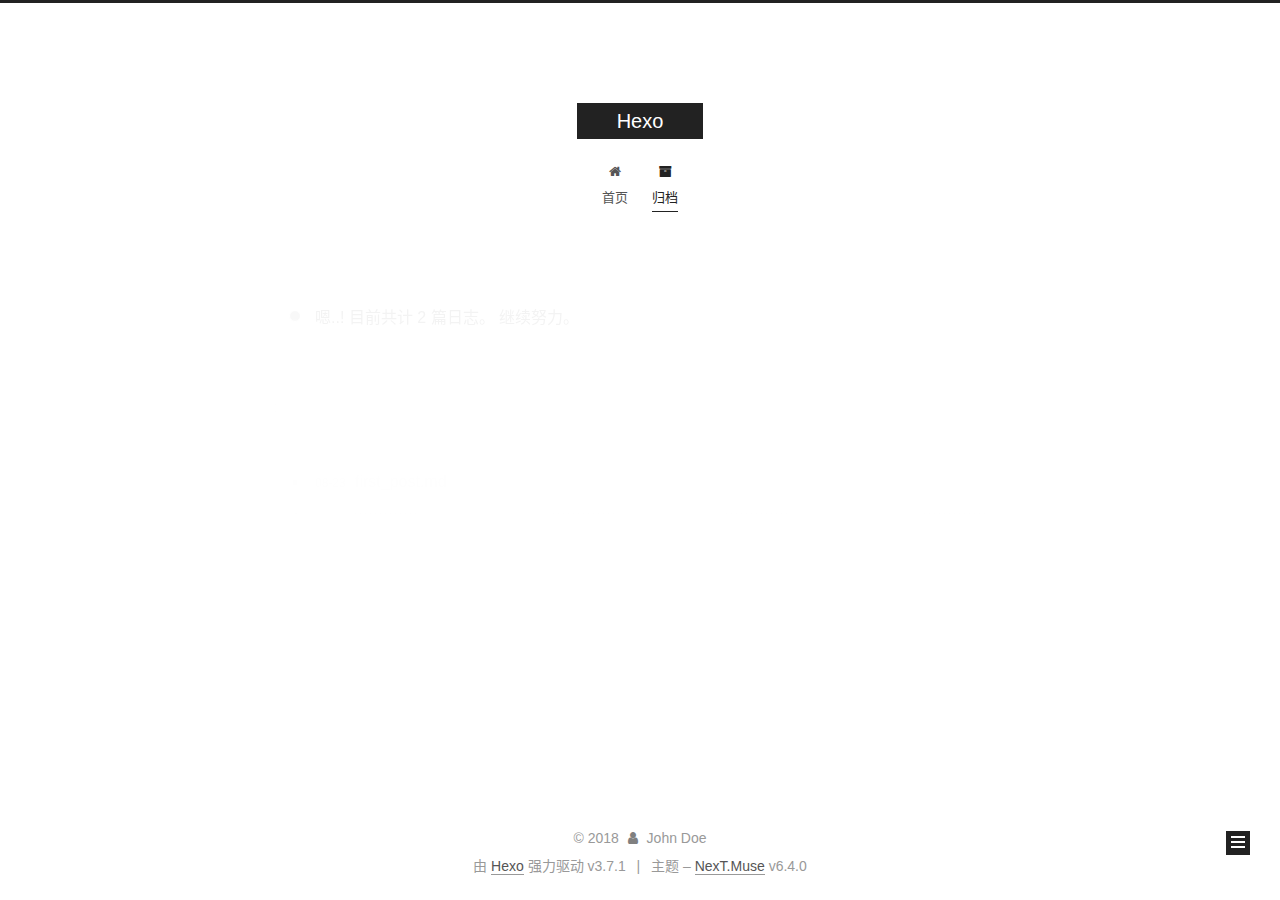
==== archives/index.html @ 142521e6 "Site updated: 2018-08-23 19:41:57" ====
<!DOCTYPE html>












  


<html class="theme-next muse use-motion" lang="zh-CN">
<head>
  <meta charset="UTF-8"/>
<meta http-equiv="X-UA-Compatible" content="IE=edge" />
<meta name="viewport" content="width=device-width, initial-scale=1, maximum-scale=2"/>
<meta name="theme-color" content="#222">












<meta http-equiv="Cache-Control" content="no-transform" />
<meta http-equiv="Cache-Control" content="no-siteapp" />






















<link href="/lib/font-awesome/css/font-awesome.min.css?v=4.6.2" rel="stylesheet" type="text/css" />

<link href="/css/main.css?v=6.4.0" rel="stylesheet" type="text/css" />


  <link rel="apple-touch-icon" sizes="180x180" href="/images/apple-touch-icon-next.png?v=6.4.0">


  <link rel="icon" type="image/png" sizes="32x32" href="/images/favicon-32x32-next.png?v=6.4.0">


  <link rel="icon" type="image/png" sizes="16x16" href="/images/favicon-16x16-next.png?v=6.4.0">


  <link rel="mask-icon" href="/images/logo.svg?v=6.4.0" color="#222">









<script type="text/javascript" id="hexo.configurations">
  var NexT = window.NexT || {};
  var CONFIG = {
    root: '/',
    scheme: 'Muse',
    version: '6.4.0',
    sidebar: {"position":"left","display":"post","offset":12,"b2t":false,"scrollpercent":false,"onmobile":false},
    fancybox: false,
    fastclick: false,
    lazyload: false,
    tabs: true,
    motion: {"enable":true,"async":false,"transition":{"post_block":"fadeIn","post_header":"slideDownIn","post_body":"slideDownIn","coll_header":"slideLeftIn","sidebar":"slideUpIn"}},
    algolia: {
      applicationID: '',
      apiKey: '',
      indexName: '',
      hits: {"per_page":10},
      labels: {"input_placeholder":"Search for Posts","hits_empty":"We didn't find any results for the search: ${query}","hits_stats":"${hits} results found in ${time} ms"}
    }
  };
</script>


  




  <meta property="og:type" content="website">
<meta property="og:title" content="Hexo">
<meta property="og:url" content="http://yoursite.com/archives/index.html">
<meta property="og:site_name" content="Hexo">
<meta property="og:locale" content="zh-CN">
<meta name="twitter:card" content="summary">
<meta name="twitter:title" content="Hexo">






  <link rel="canonical" href="http://yoursite.com/archives/"/>



<script type="text/javascript" id="page.configurations">
  CONFIG.page = {
    sidebar: "",
  };
</script>

  <title>归档 | Hexo</title>
  









  <noscript>
  <style type="text/css">
    .use-motion .motion-element,
    .use-motion .brand,
    .use-motion .menu-item,
    .sidebar-inner,
    .use-motion .post-block,
    .use-motion .pagination,
    .use-motion .comments,
    .use-motion .post-header,
    .use-motion .post-body,
    .use-motion .collection-title { opacity: initial; }

    .use-motion .logo,
    .use-motion .site-title,
    .use-motion .site-subtitle {
      opacity: initial;
      top: initial;
    }

    .use-motion {
      .logo-line-before i { left: initial; }
      .logo-line-after i { right: initial; }
    }
  </style>
</noscript>

</head>

<body itemscope itemtype="http://schema.org/WebPage" lang="zh-CN">

  
  
    
  

  <div class="container sidebar-position-left page-archive">
    <div class="headband"></div>

    <header id="header" class="header" itemscope itemtype="http://schema.org/WPHeader">
      <div class="header-inner"><div class="site-brand-wrapper">
  <div class="site-meta ">
    

    <div class="custom-logo-site-title">
      <a href="/" class="brand" rel="start">
        <span class="logo-line-before"><i></i></span>
        <span class="site-title">Hexo</span>
        <span class="logo-line-after"><i></i></span>
      </a>
    </div>
    
  </div>

  <div class="site-nav-toggle">
    <button aria-label="切换导航栏">
      <span class="btn-bar"></span>
      <span class="btn-bar"></span>
      <span class="btn-bar"></span>
    </button>
  </div>
</div>



<nav class="site-nav">
  
    <ul id="menu" class="menu">
      
        
        
        
          
          <li class="menu-item menu-item-home">
    <a href="/" rel="section">
      <i class="menu-item-icon fa fa-fw fa-home"></i> <br />首页</a>
  </li>
        
        
        
          
          <li class="menu-item menu-item-archives menu-item-active">
    <a href="/archives/" rel="section">
      <i class="menu-item-icon fa fa-fw fa-archive"></i> <br />归档</a>
  </li>

      
      
    </ul>
  

  
    

    
    
      
      
    
      
      
    
    

  


  

  
</nav>



  



</div>
    </header>

    


    <main id="main" class="main">
      <div class="main-inner">
        <div class="content-wrap">
          
          <div id="content" class="content">
            

  
  
  
  <div class="post-block archive">
    <div id="posts" class="posts-collapse">
      <span class="archive-move-on"></span>

      
      <span class="archive-page-counter">
        
        
        
          
        
        嗯..! 目前共计 2 篇日志。 继续努力。
      </span>
      

      

        
        
        

        
          
          <div class="collection-title">
            <h1 class="archive-year" id="archive-year-2018">2018</h1>
          </div>
        
        

        

  <article class="post post-type-normal" itemscope itemtype="http://schema.org/Article">
    <header class="post-header">

      <h2 class="post-title">
        
            <a class="post-title-link" href="/2018/08/23/first-post-md/" itemprop="url">
              
                <span itemprop="name">first_post.md</span>
              
            </a>
        
      </h2>

      <div class="post-meta">
        <time class="post-time" itemprop="dateCreated"
              datetime="2018-08-23T19:20:14+08:00"
              content="2018-08-23" >
          08-23
        </time>
      </div>

    </header>
  </article>



      

        
        
        

        
        

        

  <article class="post post-type-normal" itemscope itemtype="http://schema.org/Article">
    <header class="post-header">

      <h2 class="post-title">
        
            <a class="post-title-link" href="/2018/08/23/hello-world/" itemprop="url">
              
                <span itemprop="name">Hello World</span>
              
            </a>
        
      </h2>

      <div class="post-meta">
        <time class="post-time" itemprop="dateCreated"
              datetime="2018-08-23T14:39:02+08:00"
              content="2018-08-23" >
          08-23
        </time>
      </div>

    </header>
  </article>



      

    </div>
  </div>
  
  
  

  



          </div>
          

        </div>
        
          
  
  <div class="sidebar-toggle">
    <div class="sidebar-toggle-line-wrap">
      <span class="sidebar-toggle-line sidebar-toggle-line-first"></span>
      <span class="sidebar-toggle-line sidebar-toggle-line-middle"></span>
      <span class="sidebar-toggle-line sidebar-toggle-line-last"></span>
    </div>
  </div>

  <aside id="sidebar" class="sidebar">
    
    <div class="sidebar-inner">

      

      

      <section class="site-overview-wrap sidebar-panel sidebar-panel-active">
        <div class="site-overview">
          <div class="site-author motion-element" itemprop="author" itemscope itemtype="http://schema.org/Person">
            
              <p class="site-author-name" itemprop="name">John Doe</p>
              <p class="site-description motion-element" itemprop="description"></p>
          </div>

          
            <nav class="site-state motion-element">
              
                <div class="site-state-item site-state-posts">
                
                  <a href="/archives/">
                
                    <span class="site-state-item-count">2</span>
                    <span class="site-state-item-name">日志</span>
                  </a>
                </div>
              

              

              
            </nav>
          

          

          

          
          

          
          

          
            
          
          

        </div>
      </section>

      

      

    </div>
  </aside>


        
      </div>
    </main>

    <footer id="footer" class="footer">
      <div class="footer-inner">
        <div class="copyright">&copy; <span itemprop="copyrightYear">2018</span>
  <span class="with-love" id="animate">
    <i class="fa fa-user"></i>
  </span>
  <span class="author" itemprop="copyrightHolder">John Doe</span>

  

  
</div>




  <div class="powered-by">由 <a class="theme-link" target="_blank" href="https://hexo.io">Hexo</a> 强力驱动 v3.7.1</div>



  <span class="post-meta-divider">|</span>



  <div class="theme-info">主题 – <a class="theme-link" target="_blank" href="https://theme-next.org">NexT.Muse</a> v6.4.0</div>




        








        
      </div>
    </footer>

    
      <div class="back-to-top">
        <i class="fa fa-arrow-up"></i>
        
      </div>
    

    
	
    

    
  </div>

  

<script type="text/javascript">
  if (Object.prototype.toString.call(window.Promise) !== '[object Function]') {
    window.Promise = null;
  }
</script>


























  
  
    <script type="text/javascript" src="/lib/jquery/index.js?v=2.1.3"></script>
  

  
  
    <script type="text/javascript" src="/lib/velocity/velocity.min.js?v=1.2.1"></script>
  

  
  
    <script type="text/javascript" src="/lib/velocity/velocity.ui.min.js?v=1.2.1"></script>
  


  


  <script type="text/javascript" src="/js/src/utils.js?v=6.4.0"></script>

  <script type="text/javascript" src="/js/src/motion.js?v=6.4.0"></script>



  
  

  

  


  <script type="text/javascript" src="/js/src/bootstrap.js?v=6.4.0"></script>



  



  










  





  

  

  

  

  
  

  

  

  

  

  

</body>
</html>
---- css/main.css ----
/* normalize.css v3.0.2 | MIT License | git.io/normalize */
html {
  font-family: sans-serif; /* 1 */
  -ms-text-size-adjust: 100%; /* 2 */
  -webkit-text-size-adjust: 100%; /* 2 */
}
body {
  margin: 0;
}
article,
aside,
details,
figcaption,
figure,
footer,
header,
hgroup,
main,
menu,
nav,
section,
summary {
  display: block;
}
audio,
canvas,
progress,
video {
  display: inline-block; /* 1 */
  vertical-align: baseline; /* 2 */
}
audio:not([controls]) {
  display: none;
  height: 0;
}
[hidden],
template {
  display: none;
}
a {
  background-color: transparent;
}
a:active,
a:hover {
  outline: 0;
}
abbr[title] {
  border-bottom: 1px dotted;
}
b,
strong {
  font-weight: bold;
}
dfn {
  font-style: italic;
}
h1 {
  font-size: 2em;
  margin: 0.67em 0;
}
mark {
  background: #ff0;
  color: #000;
}
small {
  font-size: 80%;
}
sub,
sup {
  font-size: 75%;
  line-height: 0;
  position: relative;
  vertical-align: baseline;
}
sup {
  top: -0.5em;
}
sub {
  bottom: -0.25em;
}
img {
  border: 0;
}
svg:not(:root) {
  overflow: hidden;
}
figure {
  margin: 1em 40px;
}
hr {
  -moz-box-sizing: content-box;
  box-sizing: content-box;
  height: 0;
}
pre {
  overflow: auto;
}
code,
kbd,
pre,
samp {
  font-family: monospace, monospace;
  font-size: 1em;
}
button,
input,
optgroup,
select,
textarea {
  color: inherit; /* 1 */
  font: inherit; /* 2 */
  margin: 0; /* 3 */
}
button {
  overflow: visible;
}
button,
select {
  text-transform: none;
}
button,
html input[type="button"],
input[type="reset"],
input[type="submit"] {
  -webkit-appearance: button; /* 2 */
  cursor: pointer; /* 3 */
}
button[disabled],
html input[disabled] {
  cursor: default;
}
button::-moz-focus-inner,
input::-moz-focus-inner {
  border: 0;
  padding: 0;
}
input {
  line-height: normal;
}
input[type="checkbox"],
input[type="radio"] {
  box-sizing: border-box; /* 1 */
  padding: 0; /* 2 */
}
input[type="number"]::-webkit-inner-spin-button,
input[type="number"]::-webkit-outer-spin-button {
  height: auto;
}
input[type="search"] {
  -webkit-appearance: textfield; /* 1 */
  -moz-box-sizing: content-box;
  -webkit-box-sizing: content-box; /* 2 */
  box-sizing: content-box;
}
input[type="search"]::-webkit-search-cancel-button,
input[type="search"]::-webkit-search-decoration {
  -webkit-appearance: none;
}
fieldset {
  border: 1px solid #c0c0c0;
  margin: 0 2px;
  padding: 0.35em 0.625em 0.75em;
}
legend {
  border: 0; /* 1 */
  padding: 0; /* 2 */
}
textarea {
  overflow: auto;
}
optgroup {
  font-weight: bold;
}
table {
  border-collapse: collapse;
  border-spacing: 0;
}
td,
th {
  padding: 0;
}
::selection {
  background: #262a30;
  color: #fff;
}
body {
  position: relative;
  font-family: 'Lato', "PingFang SC", "Microsoft YaHei", sans-serif;
  font-size: 14px;
  line-height: 2;
  color: #555;
  background: #fff;
}
@media (max-width: 767px) {
  body {
    padding-right: 0 !important;
  }
}
@media (min-width: 768px) and (max-width: 991px) {
  body {
    padding-right: 0 !important;
  }
}
@media (min-width: 1200px) {
  body {
    font-size: 16px;
  }
}
h1,
h2,
h3,
h4,
h5,
h6 {
  margin: 0;
  padding: 0;
  font-weight: bold;
  line-height: 1.5;
  font-family: 'Lato', "PingFang SC", "Microsoft YaHei", sans-serif;
}
h1,
h2,
h3,
h4,
h5,
h6 {
  margin: 20px 0 15px;
}
h1 {
  font-size: 22px;
}
@media (max-width: 767px) {
  h1 {
    font-size: 18px;
  }
}
h2 {
  font-size: 20px;
}
@media (max-width: 767px) {
  h2 {
    font-size: 16px;
  }
}
h3 {
  font-size: 18px;
}
@media (max-width: 767px) {
  h3 {
    font-size: 14px;
  }
}
h4 {
  font-size: 16px;
}
@media (max-width: 767px) {
  h4 {
    font-size: 12px;
  }
}
h5 {
  font-size: 14px;
}
@media (max-width: 767px) {
  h5 {
    font-size: 10px;
  }
}
h6 {
  font-size: 12px;
}
@media (max-width: 767px) {
  h6 {
    font-size: 8px;
  }
}
p {
  margin: 0 0 20px 0;
}
a {
  color: #555;
  text-decoration: none;
  outline: none;
  border-bottom: 1px solid #999;
  word-wrap: break-word;
}
a:hover {
  color: #222;
  border-bottom-color: #222;
}
blockquote {
  margin: 0;
  padding: 0;
}
img {
  display: block;
  margin: auto;
  max-width: 100%;
  height: auto;
}
hr {
  margin: 40px 0;
  height: 3px;
  border: none;
  background-color: #ddd;
  background-image: repeating-linear-gradient(-45deg, #fff, #fff 4px, transparent 4px, transparent 8px);
}
blockquote {
  padding: 0 15px;
  color: #666;
  border-left: 4px solid #ddd;
}
blockquote cite::before {
  content: "-";
  padding: 0 5px;
}
dt {
  font-weight: 700;
}
dd {
  margin: 0;
  padding: 0;
}
kbd {
  border: 1px solid #ccc;
  border-radius: 0.2em;
  box-shadow: 0.1em 0.1em 0.2em rgba(0,0,0,0.1);
  background-color: #f9f9f9;
  font-family: inherit;
  background-image: -webkit-linear-gradient(top, #eee, #fff, #eee);
  padding: 0.1em 0.3em;
  white-space: nowrap;
}
.text-left {
  text-align: left;
}
.text-center {
  text-align: center;
}
.text-right {
  text-align: right;
}
.text-justify {
  text-align: justify;
}
.text-nowrap {
  white-space: nowrap;
}
.text-lowercase {
  text-transform: lowercase;
}
.text-uppercase {
  text-transform: uppercase;
}
.text-capitalize {
  text-transform: capitalize;
}
.center-block {
  display: block;
  margin-left: auto;
  margin-right: auto;
}
.clearfix:before,
.clearfix:after {
  content: " ";
  display: table;
}
.clearfix:after {
  clear: both;
}
.pullquote {
  width: 45%;
}
.pullquote.left {
  float: left;
  margin-left: 5px;
  margin-right: 10px;
}
.pullquote.right {
  float: right;
  margin-left: 10px;
  margin-right: 5px;
}
.affix.affix.affix {
  position: fixed;
}
.translation {
  margin-top: -20px;
  font-size: 14px;
  color: #999;
}
.scrollbar-measure {
  width: 100px;
  height: 100px;
  overflow: scroll;
  position: absolute;
  top: -9999px;
}
.use-motion .motion-element {
  opacity: 0;
}
table {
  margin: 20px 0;
  width: 100%;
  border-collapse: collapse;
  border-spacing: 0;
  border: 1px solid #ddd;
  font-size: 14px;
  word-wrap: break-all;
}
table>tbody>tr:nth-of-type(odd) {
  background-color: #f9f9f9;
}
table>tbody>tr:hover {
  background-color: #f5f5f5;
}
caption,
th,
td {
  padding: 8px;
  text-align: left;
  vertical-align: middle;
  font-weight: normal;
}
th,
td {
  border-bottom: 3px solid #ddd;
  border-right: 1px solid #eee;
}
th {
  padding-bottom: 10px;
  font-weight: 700;
}
td {
  border-bottom-width: 1px;
}
html,
body {
  height: 100%;
}
.container {
  position: relative;
  min-height: 100%;
}
.header-inner {
  margin: 0 auto;
  padding: 100px 0 70px;
  width: 700px;
}
@media (min-width: 1200px) {
  .container .header-inner {
    width: 800px;
  }
}
@media (min-width: 1600px) {
  .container .header-inner {
    width: 900px;
  }
}
.main {
  padding-bottom: 150px;
}
.main-inner {
  margin: 0 auto;
  width: 700px;
}
@media (min-width: 1200px) {
  .container .main-inner {
    width: 800px;
  }
}
@media (min-width: 1600px) {
  .container .main-inner {
    width: 900px;
  }
}
.footer {
  position: absolute;
  left: 0;
  bottom: 0;
  width: 100%;
  min-height: 50px;
}
.footer-inner {
  box-sizing: border-box;
  margin: 20px auto;
  width: 700px;
}
@media (min-width: 1200px) {
  .container .footer-inner {
    width: 800px;
  }
}
@media (min-width: 1600px) {
  .container .footer-inner {
    width: 900px;
  }
}
pre,
.highlight {
  overflow: auto;
  margin: 20px 0;
  padding: 0;
  font-size: 14px;
  color: #4d4d4c;
  background: #f7f7f7;
  line-height: 1.6;
}
pre,
code {
  font-family: consolas, Menlo, "PingFang SC", "Microsoft YaHei", monospace;
}
code {
  padding: 2px 4px;
  word-wrap: break-word;
  color: #555;
  background: #eee;
  border-radius: 3px;
  font-size: 14px;
}
pre {
  padding: 10px;
}
pre code {
  padding: 0;
  color: #4d4d4c;
  background: none;
  text-shadow: none;
}
.highlight {
  border-radius: 1px;
}
.highlight pre {
  border: none;
  margin: 0;
  padding: 10px 0;
}
.highlight table {
  margin: 0;
  width: auto;
  border: none;
}
.highlight td {
  border: none;
  padding: 0;
}
.highlight figcaption {
  font-size: 1em;
  color: #4d4d4c;
  line-height: 1em;
  margin-bottom: 1em;
  margin: 0em;
  padding: 0.5em;
  background: #eee;
  border-bottom: 1px solid #e9e9e9;
}
.highlight figcaption:before,
.highlight figcaption:after {
  content: " ";
  display: table;
}
.highlight figcaption:after {
  clear: both;
}
.highlight figcaption a {
  float: right;
  color: #4d4d4c;
}
.highlight figcaption a:hover {
  border-bottom-color: #4d4d4c;
}
.highlight .gutter pre {
  padding-left: 10px;
  padding-right: 10px;
  color: #869194;
  text-align: right;
  background-color: #eff2f3;
}
.highlight .code pre {
  width: 100%;
  padding-left: 10px;
  padding-right: 10px;
  background-color: #f7f7f7;
}
.highlight .line {
  height: 20px;
}
.gutter {
  -webkit-user-select: none;
  -moz-user-select: none;
  -ms-user-select: none;
  user-select: none;
}
.gist table {
  width: auto;
}
.gist table td {
  border: none;
}
pre .deletion {
  background: #fdd;
}
pre .addition {
  background: #dfd;
}
pre .meta {
  color: #8959a8;
}
pre .comment {
  color: #8e908c;
}
pre .variable,
pre .attribute,
pre .tag,
pre .regexp,
pre .ruby .constant,
pre .xml .tag .title,
pre .xml .pi,
pre .xml .doctype,
pre .html .doctype,
pre .css .id,
pre .css .class,
pre .css .pseudo {
  color: #c82829;
}
pre .number,
pre .preprocessor,
pre .built_in,
pre .literal,
pre .params,
pre .constant,
pre .command {
  color: #f5871f;
}
pre .ruby .class .title,
pre .css .rules .attribute,
pre .string,
pre .value,
pre .inheritance,
pre .header,
pre .ruby .symbol,
pre .xml .cdata,
pre .special,
pre .number,
pre .formula {
  color: #718c00;
}
pre .title,
pre .css .hexcolor {
  color: #3e999f;
}
pre .function,
pre .python .decorator,
pre .python .title,
pre .ruby .function .title,
pre .ruby .title .keyword,
pre .perl .sub,
pre .javascript .title,
pre .coffeescript .title {
  color: #4271ae;
}
pre .keyword,
pre .javascript .function {
  color: #8959a8;
}
.posts-expand .post-body img.full-image {
  border: none;
}
.blockquote-center,
.page-home .post-type-quote blockquote,
.page-post-detail .post-type-quote blockquote {
  position: relative;
  margin: 40px 0;
  padding: 0;
  border-left: none;
  text-align: center;
}
.blockquote-center::before,
.page-home .post-type-quote blockquote::before,
.page-post-detail .post-type-quote blockquote::before,
.blockquote-center::after,
.page-home .post-type-quote blockquote::after,
.page-post-detail .post-type-quote blockquote::after {
  position: absolute;
  content: ' ';
  display: block;
  width: 100%;
  height: 24px;
  opacity: 0.2;
  background-repeat: no-repeat;
  background-position: 0 -6px;
  background-size: 22px 22px;
}
.blockquote-center::before,
.page-home .post-type-quote blockquote::before,
.page-post-detail .post-type-quote blockquote::before {
  top: -20px;
  background-image: url("../images/quote-l.svg");
  border-top: 1px solid #ccc;
}
.blockquote-center::after,
.page-home .post-type-quote blockquote::after,
.page-post-detail .post-type-quote blockquote::after {
  bottom: -20px;
  background-image: url("../images/quote-r.svg");
  border-bottom: 1px solid #ccc;
  background-position: 100% 8px;
}
.blockquote-center p,
.page-home .post-type-quote blockquote p,
.page-post-detail .post-type-quote blockquote p,
.blockquote-center div,
.page-home .post-type-quote blockquote div,
.page-post-detail .post-type-quote blockquote div {
  text-align: center;
}
.post .post-body .group-picture img {
  box-sizing: border-box;
  padding: 0 3px;
  border: none;
}
.post .group-picture-row {
  overflow: hidden;
  margin-top: 6px;
}
.post .group-picture-row:first-child {
  margin-top: 0;
}
.post .group-picture-column {
  float: left;
}
.page-post-detail .post-body .group-picture-column {
  float: none;
  margin-top: 10px;
  width: auto !important;
}
.page-post-detail .post-body .group-picture-column img {
  margin: 0 auto;
}
.page-archive .group-picture-container {
  overflow: hidden;
}
.page-archive .group-picture-row {
  float: left;
}
.page-archive .group-picture-row:first-child {
  margin-top: 6px;
}
.page-archive .group-picture-column {
  max-width: 150px;
  max-height: 150px;
}
.post-body .note {
  position: relative;
  padding: 15px;
  margin-bottom: 20px;
  border: 1px solid #eee;
  border-left-width: 5px;
  border-radius: 3px;
}
.post-body .note h2,
.post-body .note h3,
.post-body .note h4,
.post-body .note h5,
.post-body .note h6 {
  margin-top: 0;
  margin-bottom: 0;
  border-bottom: initial;
  padding-top: 0 !important;
}
.post-body .note p:first-child,
.post-body .note ul:first-child,
.post-body .note ol:first-child,
.post-body .note table:first-child,
.post-body .note pre:first-child,
.post-body .note blockquote:first-child {
  margin-top: 0;
}
.post-body .note p:last-child,
.post-body .note ul:last-child,
.post-body .note ol:last-child,
.post-body .note table:last-child,
.post-body .note pre:last-child,
.post-body .note blockquote:last-child {
  margin-bottom: 0;
}
.post-body .note.default {
  border-left-color: #777;
}
.post-body .note.default h2,
.post-body .note.default h3,
.post-body .note.default h4,
.post-body .note.default h5,
.post-body .note.default h6 {
  color: #777;
}
.post-body .note.primary {
  border-left-color: #6f42c1;
}
.post-body .note.primary h2,
.post-body .note.primary h3,
.post-body .note.primary h4,
.post-body .note.primary h5,
.post-body .note.primary h6 {
  color: #6f42c1;
}
.post-body .note.info {
  border-left-color: #428bca;
}
.post-body .note.info h2,
.post-body .note.info h3,
.post-body .note.info h4,
.post-body .note.info h5,
.post-body .note.info h6 {
  color: #428bca;
}
.post-body .note.success {
  border-left-color: #5cb85c;
}
.post-body .note.success h2,
.post-body .note.success h3,
.post-body .note.success h4,
.post-body .note.success h5,
.post-body .note.success h6 {
  color: #5cb85c;
}
.post-body .note.warning {
  border-left-color: #f0ad4e;
}
.post-body .note.warning h2,
.post-body .note.warning h3,
.post-body .note.warning h4,
.post-body .note.warning h5,
.post-body .note.warning h6 {
  color: #f0ad4e;
}
.post-body .note.danger {
  border-left-color: #d9534f;
}
.post-body .note.danger h2,
.post-body .note.danger h3,
.post-body .note.danger h4,
.post-body .note.danger h5,
.post-body .note.danger h6 {
  color: #d9534f;
}
.post-body .label {
  display: inline;
  padding: 0 2px;
  white-space: nowrap;
}
.post-body .label.default {
  background-color: #f0f0f0;
}
.post-body .label.primary {
  background-color: #efe6f7;
}
.post-body .label.info {
  background-color: #e5f2f8;
}
.post-body .label.success {
  background-color: #e7f4e9;
}
.post-body .label.warning {
  background-color: #fcf6e1;
}
.post-body .label.danger {
  background-color: #fae8eb;
}
.post-body .tabs {
  position: relative;
  display: block;
  margin-bottom: 20px;
  padding-top: 10px;
}
.post-body .tabs ul.nav-tabs {
  margin: 0;
  padding: 0;
  display: flex;
  margin-bottom: -1px;
}
@media (max-width: 413px) {
  .post-body .tabs ul.nav-tabs {
    display: block;
    margin-bottom: 5px;
  }
}
.post-body .tabs ul.nav-tabs li.tab {
  list-style-type: none !important;
  margin: 0 0.25em 0 0;
  border-top: 3px solid transparent;
  border-left: 1px solid transparent;
  border-right: 1px solid transparent;
}
@media (max-width: 413px) {
  .post-body .tabs ul.nav-tabs li.tab {
    margin: initial;
    border-top: 1px solid transparent;
    border-left: 3px solid transparent;
    border-right: 1px solid transparent;
    border-bottom: 1px solid transparent;
  }
}
.post-body .tabs ul.nav-tabs li.tab a {
  outline: 0;
  border-bottom: initial;
  display: block;
  line-height: 1.8em;
  padding: 0.25em 0.75em;
  transition-duration: 0.2s;
  transition-timing-function: ease-out;
  transition-delay: 0s;
}
.post-body .tabs ul.nav-tabs li.tab a i {
  width: 1.285714285714286em;
}
.post-body .tabs ul.nav-tabs li.tab.active {
  border-top: 3px solid #fc6423;
  border-left: 1px solid #ddd;
  border-right: 1px solid #ddd;
  background-color: #fff;
}
@media (max-width: 413px) {
  .post-body .tabs ul.nav-tabs li.tab.active {
    border-top: 1px solid #ddd;
    border-left: 3px solid #fc6423;
    border-right: 1px solid #ddd;
    border-bottom: 1px solid #ddd;
  }
}
.post-body .tabs ul.nav-tabs li.tab.active a {
  cursor: default;
  color: #555;
}
.post-body .tabs .tab-content {
  background-color: #fff;
}
.post-body .tabs .tab-content .tab-pane {
  border: 1px solid #ddd;
  padding: 20px 20px 0 20px;
}
.post-body .tabs .tab-content .tab-pane:not(.active) {
  display: none !important;
}
.post-body .tabs .tab-content .tab-pane.active {
  display: block !important;
}
.btn {
  display: inline-block;
  padding: 0 20px;
  font-size: 14px;
  color: #fff;
  background: #222;
  border: 2px solid #222;
  text-decoration: none;
  border-radius: 0;
  transition-property: background-color;
  transition-duration: 0.2s;
  transition-timing-function: ease-in-out;
  transition-delay: 0s;
  line-height: 2;
}
.btn:hover {
  border-color: #222;
  color: #222;
  background: #fff;
}
.btn +.btn {
  margin: 0 0 8px 8px;
}
.btn .fa-fw {
  width: 1.285714285714286em;
  text-align: left;
}
.btn-bar {
  display: block;
  width: 22px;
  height: 2px;
  background: #555;
  border-radius: 1px;
}
.btn-bar+.btn-bar {
  margin-top: 4px;
}
.pagination {
  margin: 120px 0 40px;
  text-align: center;
  border-top: 1px solid #eee;
}
.page-number-basic,
.pagination .prev,
.pagination .next,
.pagination .page-number,
.pagination .space {
  display: inline-block;
  position: relative;
  top: -1px;
  margin: 0 10px;
  padding: 0 11px;
}
@media (max-width: 767px) {
  .page-number-basic,
  .pagination .prev,
  .pagination .next,
  .pagination .page-number,
  .pagination .space {
    margin: 0 5px;
  }
}
.pagination .prev,
.pagination .next,
.pagination .page-number {
  border-bottom: 0;
  border-top: 1px solid #eee;
  transition-property: border-color;
  transition-duration: 0.2s;
  transition-timing-function: ease-in-out;
  transition-delay: 0s;
}
.pagination .prev:hover,
.pagination .next:hover,
.pagination .page-number:hover {
  border-top-color: #222;
}
.pagination .space {
  padding: 0;
  margin: 0;
}
.pagination .prev {
  margin-left: 0;
}
.pagination .next {
  margin-right: 0;
}
.pagination .page-number.current {
  color: #fff;
  background: #ccc;
  border-top-color: #ccc;
}
@media (max-width: 767px) {
  .pagination {
    border-top: none;
  }
  .pagination .prev,
  .pagination .next,
  .pagination .page-number {
    margin-bottom: 10px;
    border-top: 0;
    border-bottom: 1px solid #eee;
    padding: 0 10px;
  }
  .pagination .prev:hover,
  .pagination .next:hover,
  .pagination .page-number:hover {
    border-bottom-color: #222;
  }
}
.comments {
  margin: 60px 20px 0;
}
.tag-cloud {
  text-align: center;
}
.tag-cloud a {
  display: inline-block;
  margin: 10px;
}
.back-to-top {
  box-sizing: border-box;
  position: fixed;
  bottom: -100px;
  right: 30px;
  z-index: 1050;
  padding: 0 6px;
  width: 24px;
  background: #222;
  font-size: 12px;
  opacity: 1;
  color: #fff;
  cursor: pointer;
  text-align: center;
  -webkit-transform: translateZ(0);
  transition-property: bottom;
  transition-duration: 0.2s;
  transition-timing-function: ease-in-out;
  transition-delay: 0s;
}
@media (min-width: 768px) and (max-width: 991px) {
  .back-to-top {
    display: none !important;
  }
}
@media (max-width: 767px) {
  .back-to-top {
    display: none !important;
  }
}
.back-to-top.back-to-top-on {
  bottom: 19px;
}
.header {
  background: transparent;
}
.header-inner {
  position: relative;
}
.headband {
  height: 3px;
  background: #222;
}
.site-meta {
  margin: 0;
  text-align: center;
}
@media (max-width: 767px) {
  .site-meta {
    text-align: center;
  }
}
.brand {
  position: relative;
  display: inline-block;
  padding: 0 40px;
  color: #fff;
  background: #222;
  border-bottom: none;
}
.brand:hover {
  color: #fff;
}
.logo {
  display: inline-block;
  margin-right: 5px;
  line-height: 36px;
  vertical-align: top;
}
.site-title {
  display: inline-block;
  vertical-align: top;
  line-height: 36px;
  font-size: 20px;
  font-weight: normal;
  font-family: 'Lato', "PingFang SC", "Microsoft YaHei", sans-serif;
}
.site-subtitle {
  margin-top: 10px;
  font-size: 13px;
  color: #999;
}
.use-motion .brand {
  opacity: 0;
}
.use-motion .logo,
.use-motion .site-title,
.use-motion .site-subtitle {
  opacity: 0;
  position: relative;
  top: -10px;
}
.site-nav-toggle {
  display: none;
  position: absolute;
  top: 10px;
  left: 10px;
}
@media (max-width: 767px) {
  .site-nav-toggle {
    display: block;
  }
}
.site-nav-toggle button {
  margin-top: 2px;
  padding: 9px 10px;
  background: transparent;
  border: none;
}
@media (max-width: 767px) {
  .site-nav {
    display: none;
    margin: 0 -10px;
    padding: 0 10px;
    clear: both;
    border-top: 1px solid #ddd;
  }
}
@media (min-width: 768px) and (max-width: 991px) {
  .site-nav {
    display: block !important;
  }
}
@media (min-width: 992px) {
  .site-nav {
    display: block !important;
  }
}
.menu {
  margin-top: 20px;
  padding-left: 0;
  text-align: center;
}
.menu .menu-item {
  display: inline-block;
  margin: 0 10px;
  list-style: none;
}
@media screen and (max-width: 767px) {
  .menu .menu-item {
    margin-top: 10px;
  }
}
.menu .menu-item a {
  display: block;
  font-size: 13px;
  line-height: inherit;
  border-bottom: 1px solid transparent;
  transition-property: border-color;
  transition-duration: 0.2s;
  transition-timing-function: ease-in-out;
  transition-delay: 0s;
}
.menu .menu-item a:hover {
  border-bottom-color: #222;
}
.menu .menu-item .fa {
  margin-right: 5px;
}
.use-motion .menu-item {
  opacity: 0;
}
.post-body {
  font-family: 'Lato', "PingFang SC", "Microsoft YaHei", sans-serif;
}
@media (max-width: 767px) {
  .post-body {
    word-break: break-word;
  }
}
.post-body .fancybox img {
  display: block !important;
  margin: 0 auto;
  cursor: pointer;
  cursor: zoom-in;
  cursor: -webkit-zoom-in;
}
.post-body .image-caption,
.post-body .figure .caption {
  margin: -20px auto 15px;
  text-align: center;
  font-size: 14px;
  color: #999;
  font-weight: bold;
  line-height: 1;
}
.post-sticky-flag {
  display: inline-block;
  font-size: 16px;
  -ms-transform: rotate(30deg);
  -webkit-transform: rotate(30deg);
  -moz-transform: rotate(30deg);
  -ms-transform: rotate(30deg);
  -o-transform: rotate(30deg);
  transform: rotate(30deg);
}
.use-motion .post-block,
.use-motion .pagination,
.use-motion .comments {
  opacity: 0;
}
.use-motion .post-header {
  opacity: 0;
}
.use-motion .post-body {
  opacity: 0;
}
.use-motion .collection-title {
  opacity: 0;
}
.posts-expand {
  padding-top: 40px;
}
@media (max-width: 767px) {
  .posts-expand {
    margin: 0 20px;
  }
  .post-body pre .gutter pre {
    padding-right: 10px;
  }
  .post-body .highlight {
    margin-left: 0px;
    margin-right: 0px;
    padding: 0;
  }
  .post-body .highlight .gutter pre {
    padding-right: 10px;
  }
}
@media (min-width: 992px) {
  .posts-expand .post-body {
    text-align: justify;
  }
}
.posts-expand .post-body h2,
.posts-expand .post-body h3,
.posts-expand .post-body h4,
.posts-expand .post-body h5,
.posts-expand .post-body h6 {
  padding-top: 10px;
}
.posts-expand .post-body h2 .header-anchor,
.posts-expand .post-body h3 .header-anchor,
.posts-expand .post-body h4 .header-anchor,
.posts-expand .post-body h5 .header-anchor,
.posts-expand .post-body h6 .header-anchor {
  float: right;
  margin-left: 10px;
  color: #ccc;
  border-bottom-style: none;
  visibility: hidden;
}
.posts-expand .post-body h2 .header-anchor:hover,
.posts-expand .post-body h3 .header-anchor:hover,
.posts-expand .post-body h4 .header-anchor:hover,
.posts-expand .post-body h5 .header-anchor:hover,
.posts-expand .post-body h6 .header-anchor:hover {
  color: inherit;
}
.posts-expand .post-body h2:hover .header-anchor,
.posts-expand .post-body h3:hover .header-anchor,
.posts-expand .post-body h4:hover .header-anchor,
.posts-expand .post-body h5:hover .header-anchor,
.posts-expand .post-body h6:hover .header-anchor {
  visibility: visible;
}
.posts-expand .post-body ul li {
  list-style: circle;
}
.posts-expand .post-body img {
  box-sizing: border-box;
  margin: auto;
  padding: 3px;
  border: 1px solid #ddd;
}
.posts-expand .post-body .fancybox img {
  margin: 0 auto 25px;
}
.posts-expand .post-body img {
  margin: 0 auto 25px;
}
@media (max-width: 767px) {
  .posts-collapse {
    margin: 0 20px;
  }
  .posts-collapse .post-title,
  .posts-collapse .post-meta {
    display: block;
    width: auto;
    text-align: left;
  }
}
.posts-collapse {
  position: relative;
  z-index: 1010;
  margin-left: 55px;
}
.posts-collapse::after {
  content: " ";
  position: absolute;
  top: 20px;
  left: 0;
  margin-left: -2px;
  width: 4px;
  height: 100%;
  background: #f5f5f5;
  z-index: -1;
}
@media (max-width: 767px) {
  .posts-collapse {
    margin: 0 20px;
  }
}
.posts-collapse .collection-title {
  position: relative;
  margin: 60px 0;
}
.posts-collapse .collection-title h1,
.posts-collapse .collection-title h2 {
  margin-left: 20px;
}
.posts-collapse .collection-title small {
  color: #bbb;
  margin-left: 5px;
}
.posts-collapse .collection-title::before {
  content: " ";
  position: absolute;
  left: 0;
  top: 50%;
  margin-left: -4px;
  margin-top: -4px;
  width: 8px;
  height: 8px;
  background: #bbb;
  border-radius: 50%;
}
.posts-collapse .post {
  margin: 30px 0;
}
.posts-collapse .post-header {
  position: relative;
  transition-duration: 0.2s;
  transition-timing-function: ease-in-out;
  transition-delay: 0s;
  transition-property: border;
  border-bottom: 1px dashed #ccc;
}
.posts-collapse .post-header::before {
  content: " ";
  position: absolute;
  left: 0;
  top: 12px;
  width: 6px;
  height: 6px;
  margin-left: -4px;
  background: #bbb;
  border-radius: 50%;
  border: 1px solid #fff;
  transition-duration: 0.2s;
  transition-timing-function: ease-in-out;
  transition-delay: 0s;
  transition-property: background;
}
.posts-collapse .post-header:hover {
  border-bottom-color: #666;
}
.posts-collapse .post-header:hover::before {
  background: #222;
}
.posts-collapse .post-meta {
  position: absolute;
  font-size: 12px;
  left: 20px;
  top: 5px;
}
.posts-collapse .post-comments-count {
  display: none;
}
.posts-collapse .post-title {
  margin-left: 60px;
  font-size: 16px;
  font-weight: normal;
  line-height: inherit;
}
.posts-collapse .post-title::after {
  margin-left: 3px;
  opacity: 0.6;
}
.posts-collapse .post-title a {
  color: #666;
  border-bottom: none;
}
.page-home .post-type-quote .post-header,
.page-post-detail .post-type-quote .post-header,
.page-home .post-type-quote .post-tags,
.page-post-detail .post-type-quote .post-tags {
  display: none;
}
.posts-expand .post-title {
  text-align: center;
  word-break: break-word;
  font-weight: 400;
}
.posts-expand .post-title-link {
  display: inline-block;
  position: relative;
  color: #555;
  border-bottom: none;
  line-height: 1.2;
  vertical-align: top;
}
.posts-expand .post-title-link::before {
  content: "";
  position: absolute;
  width: 100%;
  height: 2px;
  bottom: 0;
  left: 0;
  background-color: #000;
  visibility: hidden;
  -webkit-transform: scaleX(0);
  -moz-transform: scaleX(0);
  -ms-transform: scaleX(0);
  -o-transform: scaleX(0);
  transform: scaleX(0);
  transition-duration: 0.2s;
  transition-timing-function: ease-in-out;
  transition-delay: 0s;
}
.posts-expand .post-title-link:hover::before {
  visibility: visible;
  -webkit-transform: scaleX(1);
  -moz-transform: scaleX(1);
  -ms-transform: scaleX(1);
  -o-transform: scaleX(1);
  transform: scaleX(1);
}
.posts-expand .post-title-link .fa {
  font-size: 16px;
}
.posts-expand .post-meta {
  margin: 3px 0 60px 0;
  color: #999;
  font-family: 'Lato', "PingFang SC", "Microsoft YaHei", sans-serif;
  font-size: 12px;
  text-align: center;
}
.posts-expand .post-meta .post-category-list {
  display: inline-block;
  margin: 0;
  padding: 3px;
}
.posts-expand .post-meta .post-category-list-link {
  color: #999;
}
.posts-expand .post-meta .post-description {
  font-size: 14px;
  margin-top: 2px;
}
.posts-expand .post-meta time {
  border-bottom: 1px dashed #999;
  cursor: help;
}
.post-meta-divider {
  margin: 0 0.5em;
}
.post-meta-item-icon {
  margin-right: 3px;
}
@media (min-width: 768px) and (max-width: 991px) {
  .post-meta-item-icon {
    display: inline-block;
  }
}
@media (max-width: 767px) {
  .post-meta-item-icon {
    display: inline-block;
  }
}
@media (min-width: 768px) and (max-width: 991px) {
  .post-meta-item-text {
    display: none;
  }
}
@media (max-width: 767px) {
  .post-meta-item-text {
    display: none;
  }
}
.post-button {
  margin-top: 40px;
}
.posts-expand .post-tags {
  margin-top: 40px;
  text-align: center;
}
.posts-expand .post-tags a {
  display: inline-block;
  margin-right: 10px;
  font-size: 13px;
}
.post-nav {
  display: table;
  margin-top: 15px;
  width: 100%;
  border-top: 1px solid #eee;
}
.post-nav-divider {
  display: table-cell;
  width: 10%;
}
.post-nav-item {
  display: table-cell;
  padding: 10px 0 0 0;
  width: 45%;
  vertical-align: top;
}
.post-nav-item a {
  position: relative;
  display: block;
  line-height: 25px;
  font-size: 14px;
  color: #555;
  border-bottom: none;
}
.post-nav-item a:hover {
  color: #222;
  border-bottom: none;
}
.post-nav-item a:active {
  top: 2px;
}
.post-nav-item .fa {
  position: absolute;
  top: 8px;
  left: 0;
  font-size: 12px;
}
.post-nav-next a {
  padding-left: 15px;
}
.post-nav-prev {
  text-align: right;
}
.post-nav-prev a {
  padding-right: 15px;
}
.post-nav-prev .fa {
  right: 0;
  left: auto;
}
.posts-expand .post-eof {
  display: block;
  margin: 80px auto 60px;
  width: 8%;
  height: 1px;
  background: #ccc;
  text-align: center;
}
.post:last-child .post-eof.post-eof.post-eof {
  display: none;
}
.post-gallery {
  display: table;
  table-layout: fixed;
  width: 100%;
  border-collapse: separate;
}
.post-gallery-row {
  display: table-row;
}
.post-gallery .post-gallery-img {
  display: table-cell;
  text-align: center;
  vertical-align: middle;
  border: none;
}
.post-gallery .post-gallery-img img {
  max-width: 100%;
  max-height: 100%;
  border: none;
}
.fancybox-close,
.fancybox-close:hover {
  border: none;
}
.rtl.post-body p,
.rtl.post-body a,
.rtl.post-body h1,
.rtl.post-body h2,
.rtl.post-body h3,
.rtl.post-body h4,
.rtl.post-body h5,
.rtl.post-body h6,
.rtl.post-body li,
.rtl.post-body ul,
.rtl.post-body ol {
  direction: rtl;
  font-family: UKIJ Ekran;
}
.rtl.post-title {
  font-family: UKIJ Ekran;
}
.sidebar {
  position: fixed;
  right: 0;
  top: 0;
  bottom: 0;
  width: 0;
  z-index: 1040;
  box-shadow: inset 0 2px 6px #000;
  background: #222;
  -webkit-transform: translateZ(0);
}
.sidebar a,
.sidebar .exturl {
  color: #999;
  border-bottom-color: #555;
}
.sidebar a:hover,
.sidebar .exturl:hover {
  color: #eee;
}
@media (min-width: 768px) and (max-width: 991px) {
  .sidebar {
    display: none !important;
  }
}
@media (max-width: 767px) {
  .sidebar {
    display: none !important;
  }
}
.sidebar-inner {
  position: relative;
  padding: 20px 10px;
  color: #999;
  text-align: center;
}
.site-overview-wrap {
  overflow: hidden;
}
.site-overview {
  overflow-y: auto;
  overflow-x: hidden;
}
.sidebar-toggle {
  position: fixed;
  right: 30px;
  bottom: 45px;
  width: 14px;
  height: 14px;
  padding: 5px;
  background: #222;
  line-height: 0;
  z-index: 1050;
  cursor: pointer;
  -webkit-transform: translateZ(0);
}
@media (min-width: 768px) and (max-width: 991px) {
  .sidebar-toggle {
    display: none !important;
  }
}
@media (max-width: 767px) {
  .sidebar-toggle {
    display: none !important;
  }
}
.sidebar-toggle-line {
  position: relative;
  display: inline-block;
  vertical-align: top;
  height: 2px;
  width: 100%;
  background: #fff;
  margin-top: 3px;
}
.sidebar-toggle-line:first-child {
  margin-top: 0;
}
.site-author-image {
  display: block;
  margin: 0 auto;
  padding: 2px;
  max-width: 96px;
  height: auto;
  border: 2px solid #333;
  opacity: 1;
}
img:hover {
  -webkit-transform: rotateZ(360deg);
  -moz-transform: rotateZ(360deg);
  -ms-transform: rotate(360deg);
  -webkit-transform: rotateZ(360deg);
  -moz-transform: rotateZ(360deg);
  -ms-transform: rotateZ(360deg);
  -o-transform: rotateZ(360deg);
  transform: rotateZ(360deg);
}
.site-author-name {
  margin: 5px 0 0;
  text-align: center;
  color: #f5f5f5;
  font-weight: normal;
}
.site-description {
  margin-top: 5px;
  text-align: center;
  font-size: 14px;
  color: #999;
}
.site-state {
  overflow: hidden;
  line-height: 1.4;
  white-space: nowrap;
  text-align: center;
}
.site-state-item {
  display: inline-block;
  padding: 0 15px;
  border-left: 1px solid #333;
}
.site-state-item:first-child {
  border-left: none;
}
.site-state-item a {
  border-bottom: none;
}
.site-state-item-count {
  display: block;
  text-align: center;
  color: inherit;
  font-weight: 600;
  font-size: 18px;
}
.site-state-item-name {
  font-size: 13px;
  color: inherit;
}
.feed-link {
  margin-top: 20px;
}
.feed-link a {
  display: inline-block;
  padding: 0 15px;
  color: #fc6423;
  border: 1px solid #fc6423;
  border-radius: 4px;
}
.feed-link a i {
  color: #fc6423;
  font-size: 14px;
}
.feed-link a:hover {
  color: #fff;
  background: #fc6423;
}
.feed-link a:hover i {
  color: #fff;
}
.links-of-author {
  margin-top: 20px;
}
.links-of-author a,
.links-of-author .exturl {
  display: inline-block;
  vertical-align: middle;
  margin-right: 10px;
  margin-bottom: 10px;
  border-bottom-color: #555;
  font-size: 13px;
}
.links-of-author a:before,
.links-of-author .exturl:before {
  display: inline-block;
  vertical-align: middle;
  margin-right: 3px;
  content: " ";
  width: 4px;
  height: 4px;
  border-radius: 50%;
  background: #ff711f;
}
.links-of-blogroll {
  font-size: 13px;
}
.links-of-blogroll-title {
  margin-top: 20px;
  font-size: 14px;
  font-weight: 600;
}
.links-of-blogroll-list {
  margin: 0;
  padding: 0;
  list-style: none;
}
.links-of-blogroll-item {
  padding: 2px 10px;
}
.links-of-blogroll-item a {
  max-width: 280px;
  box-sizing: border-box;
  display: inline-block;
  overflow: hidden;
  white-space: nowrap;
  text-overflow: ellipsis;
}
.sidebar-nav {
  margin: 0 0 20px;
  padding-left: 0;
}
.sidebar-nav li {
  display: inline-block;
  cursor: pointer;
  border-bottom: 1px solid transparent;
  font-size: 14px;
  color: #555;
}
.sidebar-nav li:hover {
  color: #f5f5f5;
}
.page-post-detail .sidebar-nav-toc {
  padding: 0 5px;
}
.page-post-detail .sidebar-nav-overview {
  margin-left: 10px;
}
.sidebar-nav .sidebar-nav-active {
  color: #87daff;
  border-bottom-color: #87daff;
}
.sidebar-nav .sidebar-nav-active:hover {
  color: #87daff;
}
.sidebar-panel {
  display: none;
}
.sidebar-panel-active {
  display: block;
}
.post-toc-empty {
  font-size: 14px;
  color: #666;
}
.post-toc-wrap {
  overflow: hidden;
}
.post-toc {
  overflow: auto;
}
.post-toc ol {
  margin: 0;
  padding: 0 2px 5px 10px;
  text-align: left;
  list-style: none;
  font-size: 14px;
}
.post-toc ol > ol {
  padding-left: 0;
}
.post-toc ol a {
  transition-duration: 0.2s;
  transition-timing-function: ease-in-out;
  transition-delay: 0s;
  transition-property: all;
  color: #999;
  border-bottom-color: #555;
}
.post-toc ol a:hover {
  color: #ccc;
  border-bottom-color: #ccc;
}
.post-toc .nav-item {
  overflow: hidden;
  text-overflow: ellipsis;
  white-space: nowrap;
  line-height: 1.8;
}
.post-toc .nav .nav-child {
  display: none;
}
.post-toc .nav .active > .nav-child {
  display: block;
}
.post-toc .nav .active-current > .nav-child {
  display: block;
}
.post-toc .nav .active-current > .nav-child > .nav-item {
  display: block;
}
.post-toc .nav .active > a {
  color: #87daff;
  border-bottom-color: #87daff;
}
.post-toc .nav .active-current > a {
  color: #87daff;
}
.post-toc .nav .active-current > a:hover {
  color: #87daff;
}
.footer {
  font-size: 14px;
  color: #999;
}
.footer img {
  border: none;
}
.footer-inner {
  text-align: center;
}
.with-love {
  display: inline-block;
  margin: 0 5px;
  color: #808080;
}
.powered-by,
.theme-info {
  display: inline-block;
}
.cc-license {
  margin-top: 10px;
  text-align: center;
}
.cc-license .cc-opacity {
  opacity: 0.7;
  border-bottom: none;
}
.cc-license .cc-opacity:hover {
  opacity: 0.9;
}
.cc-license img {
  display: inline-block;
}
@-moz-keyframes iconAnimate {
  0%, 100% {
    -webkit-transform: scale(1);
    -moz-transform: scale(1);
    -ms-transform: scale(1);
    -o-transform: scale(1);
    transform: scale(1);
  }
  10%, 30% {
    -webkit-transform: scale(0.9);
    -moz-transform: scale(0.9);
    -ms-transform: scale(0.9);
    -o-transform: scale(0.9);
    transform: scale(0.9);
  }
  20%, 40%, 60%, 80% {
    -webkit-transform: scale(1.1);
    -moz-transform: scale(1.1);
    -ms-transform: scale(1.1);
    -o-transform: scale(1.1);
    transform: scale(1.1);
  }
  50%, 70% {
    -webkit-transform: scale(1.1);
    -moz-transform: scale(1.1);
    -ms-transform: scale(1.1);
    -o-transform: scale(1.1);
    transform: scale(1.1);
  }
}
@-webkit-keyframes iconAnimate {
  0%, 100% {
    -webkit-transform: scale(1);
    -moz-transform: scale(1);
    -ms-transform: scale(1);
    -o-transform: scale(1);
    transform: scale(1);
  }
  10%, 30% {
    -webkit-transform: scale(0.9);
    -moz-transform: scale(0.9);
    -ms-transform: scale(0.9);
    -o-transform: scale(0.9);
    transform: scale(0.9);
  }
  20%, 40%, 60%, 80% {
    -webkit-transform: scale(1.1);
    -moz-transform: scale(1.1);
    -ms-transform: scale(1.1);
    -o-transform: scale(1.1);
    transform: scale(1.1);
  }
  50%, 70% {
    -webkit-transform: scale(1.1);
    -moz-transform: scale(1.1);
    -ms-transform: scale(1.1);
    -o-transform: scale(1.1);
    transform: scale(1.1);
  }
}
@-o-keyframes iconAnimate {
  0%, 100% {
    -webkit-transform: scale(1);
    -moz-transform: scale(1);
    -ms-transform: scale(1);
    -o-transform: scale(1);
    transform: scale(1);
  }
  10%, 30% {
    -webkit-transform: scale(0.9);
    -moz-transform: scale(0.9);
    -ms-transform: scale(0.9);
    -o-transform: scale(0.9);
    transform: scale(0.9);
  }
  20%, 40%, 60%, 80% {
    -webkit-transform: scale(1.1);
    -moz-transform: scale(1.1);
    -ms-transform: scale(1.1);
    -o-transform: scale(1.1);
    transform: scale(1.1);
  }
  50%, 70% {
    -webkit-transform: scale(1.1);
    -moz-transform: scale(1.1);
    -ms-transform: scale(1.1);
    -o-transform: scale(1.1);
    transform: scale(1.1);
  }
}
@keyframes iconAnimate {
  0%, 100% {
    -webkit-transform: scale(1);
    -moz-transform: scale(1);
    -ms-transform: scale(1);
    -o-transform: scale(1);
    transform: scale(1);
  }
  10%, 30% {
    -webkit-transform: scale(0.9);
    -moz-transform: scale(0.9);
    -ms-transform: scale(0.9);
    -o-transform: scale(0.9);
    transform: scale(0.9);
  }
  20%, 40%, 60%, 80% {
    -webkit-transform: scale(1.1);
    -moz-transform: scale(1.1);
    -ms-transform: scale(1.1);
    -o-transform: scale(1.1);
    transform: scale(1.1);
  }
  50%, 70% {
    -webkit-transform: scale(1.1);
    -moz-transform: scale(1.1);
    -ms-transform: scale(1.1);
    -o-transform: scale(1.1);
    transform: scale(1.1);
  }
}
.fa {
  font-family: FontAwesome !important;
}
.local-search-pop-overlay {
  position: fixed;
  width: 100%;
  height: 100%;
  top: 0;
  left: 0;
  z-index: 2080;
  background-color: rgba(0,0,0,0.3);
}
.local-search-popup {
  display: none;
  position: fixed;
  top: 10%;
  left: 50%;
  margin-left: -350px;
  width: 700px;
  height: 80%;
  padding: 0;
  background: #fff;
  color: #333;
  z-index: 9999;
  border-radius: 5px;
}
@media (max-width: 767px) {
  .local-search-popup {
    padding: 0;
    top: 0;
    left: 0;
    margin: 0;
    width: 100%;
    height: 100%;
    border-radius: 0;
  }
}
.local-search-popup ul.search-result-list {
  padding: 0;
  margin: 0 5px;
}
.local-search-popup p.search-result {
  border-bottom: 1px dashed #ccc;
  padding: 5px 0;
}
.local-search-popup a.search-result-title {
  font-weight: bold;
  font-size: 16px;
}
.local-search-popup .search-keyword {
  border-bottom: 1px dashed #f00;
  font-weight: bold;
  color: #f00;
}
.local-search-popup .local-search-header {
  padding: 5px;
  height: 36px;
  background: #f5f5f5;
  border-top-left-radius: 5px;
  border-top-right-radius: 5px;
}
.local-search-popup #local-search-result {
  overflow: auto;
  position: relative;
  padding: 5px 25px;
  height: calc(100% - 55px);
}
.local-search-popup .local-search-input-wrapper {
  display: inline-block;
  width: calc(100% - 90px);
  height: 36px;
  line-height: 36px;
  padding: 0 5px;
}
.local-search-popup .local-search-input-wrapper input {
  padding: 8px 0;
  height: 20px;
  display: block;
  width: 100%;
  outline: none;
  border: none;
  background: transparent;
  vertical-align: middle;
}
.local-search-popup .search-icon,
.local-search-popup .popup-btn-close {
  display: inline-block;
  font-size: 18px;
  color: #999;
  height: 36px;
  width: 18px;
  padding-left: 10px;
  padding-right: 10px;
}
.local-search-popup .search-icon {
  float: left;
}
.local-search-popup .popup-btn-close {
  border-left: 1px solid #eee;
  float: right;
  cursor: pointer;
}
.local-search-popup #no-result {
  position: absolute;
  left: 50%;
  top: 50%;
  -webkit-transform: translate(-50%, -50%);
  -webkit-transform: translate(-50%, -50%);
  -moz-transform: translate(-50%, -50%);
  -ms-transform: translate(-50%, -50%);
  -o-transform: translate(-50%, -50%);
  transform: translate(-50%, -50%);
  color: #ccc;
}
.site-uv,
.site-pv,
.page-pv {
  display: inline-block;
}
.site-uv .busuanzi-value,
.site-pv .busuanzi-value,
.page-pv .busuanzi-value {
  margin: 0 5px;
}
.page-archive .archive-page-counter {
  position: relative;
  top: 3px;
  left: 20px;
}
@media (max-width: 767px) {
  .page-archive .archive-page-counter {
    top: 5px;
  }
}
.page-archive .posts-collapse .archive-move-on {
  position: absolute;
  top: 11px;
  left: 0;
  margin-left: -6px;
  width: 10px;
  height: 10px;
  opacity: 0.5;
  background: #555;
  border: 1px solid #fff;
  border-radius: 50%;
}
.category-all-page .category-all-title {
  text-align: center;
}
.category-all-page .category-all {
  margin-top: 20px;
}
.category-all-page .category-list {
  margin: 0;
  padding: 0;
  list-style: none;
}
.category-all-page .category-list-item {
  margin: 5px 10px;
}
.category-all-page .category-list-count {
  color: #bbb;
}
.category-all-page .category-list-count:before {
  display: inline;
  content: " (";
}
.category-all-page .category-list-count:after {
  display: inline;
  content: ") ";
}
.category-all-page .category-list-child {
  padding-left: 10px;
}
#schedule ul#event-list {
  padding-left: 30px;
}
#schedule ul#event-list hr {
  margin: 20px 0 45px 0 !important;
  background: #222;
}
#schedule ul#event-list hr:after {
  display: inline-block;
  content: 'NOW';
  background: #222;
  color: #fff;
  font-weight: bold;
  text-align: right;
  padding: 0 5px;
}
#schedule ul#event-list li.event {
  margin: 20px 0px;
  background: #f9f9f9;
  padding-left: 10px;
  min-height: 40px;
}
#schedule ul#event-list li.event h2.event-summary {
  margin: 0;
  padding-bottom: 3px;
}
#schedule ul#event-list li.event h2.event-summary:before {
  display: inline-block;
  font-family: FontAwesome;
  font-size: 8px;
  content: '\f111';
  vertical-align: middle;
  margin-right: 25px;
  color: #bbb;
}
#schedule ul#event-list li.event span.event-relative-time {
  display: inline-block;
  font-size: 12px;
  font-weight: 400;
  padding-left: 12px;
  color: #bbb;
}
#schedule ul#event-list li.event span.event-details {
  display: block;
  color: #bbb;
  margin-left: 56px;
  padding-top: 3px;
  padding-bottom: 6px;
  text-indent: -24px;
  line-height: 18px;
}
#schedule ul#event-list li.event span.event-details:before {
  text-indent: 0;
  display: inline-block;
  width: 14px;
  font-family: FontAwesome;
  text-align: center;
  margin-right: 9px;
  color: #bbb;
}
#schedule ul#event-list li.event span.event-details.event-location:before {
  content: '\f041';
}
#schedule ul#event-list li.event span.event-details.event-duration:before {
  content: '\f017';
}
#schedule ul#event-list li.event-past {
  background: #fcfcfc;
}
#schedule ul#event-list li.event-past > * {
  opacity: 0.6;
}
#schedule ul#event-list li.event-past h2.event-summary {
  color: #bbb;
}
#schedule ul#event-list li.event-past h2.event-summary:before {
  color: #dfdfdf;
}
#schedule ul#event-list li.event-now {
  background: #222;
  color: #fff;
  padding: 15px 0 15px 10px;
}
#schedule ul#event-list li.event-now h2.event-summary:before {
  -webkit-transform: scale(1.2);
  -moz-transform: scale(1.2);
  -ms-transform: scale(1.2);
  -o-transform: scale(1.2);
  transform: scale(1.2);
  color: #fff;
  animation: dot-flash 1s alternate infinite ease-in-out;
}
#schedule ul#event-list li.event-now * {
  color: #fff !important;
}
@-moz-keyframes dot-flash {
  from {
    opacity: 1;
    -webkit-transform: scale(1.1);
    -moz-transform: scale(1.1);
    -ms-transform: scale(1.1);
    -o-transform: scale(1.1);
    transform: scale(1.1);
  }
  to {
    opacity: 0;
    -webkit-transform: scale(1);
    -moz-transform: scale(1);
    -ms-transform: scale(1);
    -o-transform: scale(1);
    transform: scale(1);
  }
}
@-webkit-keyframes dot-flash {
  from {
    opacity: 1;
    -webkit-transform: scale(1.1);
    -moz-transform: scale(1.1);
    -ms-transform: scale(1.1);
    -o-transform: scale(1.1);
    transform: scale(1.1);
  }
  to {
    opacity: 0;
    -webkit-transform: scale(1);
    -moz-transform: scale(1);
    -ms-transform: scale(1);
    -o-transform: scale(1);
    transform: scale(1);
  }
}
@-o-keyframes dot-flash {
  from {
    opacity: 1;
    -webkit-transform: scale(1.1);
    -moz-transform: scale(1.1);
    -ms-transform: scale(1.1);
    -o-transform: scale(1.1);
    transform: scale(1.1);
  }
  to {
    opacity: 0;
    -webkit-transform: scale(1);
    -moz-transform: scale(1);
    -ms-transform: scale(1);
    -o-transform: scale(1);
    transform: scale(1);
  }
}
@keyframes dot-flash {
  from {
    opacity: 1;
    -webkit-transform: scale(1.1);
    -moz-transform: scale(1.1);
    -ms-transform: scale(1.1);
    -o-transform: scale(1.1);
    transform: scale(1.1);
  }
  to {
    opacity: 0;
    -webkit-transform: scale(1);
    -moz-transform: scale(1);
    -ms-transform: scale(1);
    -o-transform: scale(1);
    transform: scale(1);
  }
}
.page-post-detail .sidebar-toggle-line {
  background: #87daff;
}
.page-post-detail .comments {
  overflow: hidden;
}
ul.breadcrumb {
  list-style: none;
  margin: 1em 0;
  padding: 0 2em;
  text-align: center;
  font-size: 12px;
}
ul.breadcrumb li {
  display: inline;
}
ul.breadcrumb li+li:before {
  padding: 0.5em;
  font-weight: normal;
  content: "/\00a0";
}
ul.breadcrumb li+li:last-child {
  font-weight: bold;
}
@media (max-width: 767px) {
  .header-inner,
  .container .main-inner,
  .footer-inner {
    width: auto;
  }
}
embed {
  display: block;
  margin: 0px auto 25px auto;
}
.custom-logo .site-meta-headline {
  text-align: center;
}
.custom-logo .brand {
  background: none;
}
.custom-logo .site-title {
  margin: 10px auto 0;
  font-size: 24px;
  color: #222;
}
.custom-logo .site-title a {
  border: none;
}
.custom-logo-image {
  margin: 0 auto;
  padding: 5px;
  max-width: 150px;
  background: #fff;
}
@media (max-width: 767px) {
  .site-nav {
    position: absolute;
    left: 0;
    top: 52px;
    margin: 0;
    width: 100%;
    padding: 0;
    background: #fff;
    border-bottom: 1px solid #ddd;
    z-index: 1030;
  }
}
@media (max-width: 767px) {
  .menu {
    text-align: left;
  }
}
@media (max-width: 767px) {
  .menu .menu-item {
    display: block;
    margin: 0 10px;
    vertical-align: top;
  }
}
.menu .menu-item .badge {
  display: inline-block;
  padding: 1px 4px;
  margin-left: 5px;
  font-weight: 700;
  line-height: 1;
  text-align: center;
  white-space: nowrap;
  background-color: #eee;
}
@media (max-width: 767px) {
  .menu .menu-item .badge {
    float: right;
    margin: 0.35em 0 0 0;
  }
}
@media (max-width: 767px) {
  .menu .menu-item br {
    display: none;
  }
}
@media (max-width: 767px) {
  .menu .menu-item a {
    padding: 5px 10px;
    border-bottom-color: #fff !important;
  }
}
.menu .menu-item .fa {
  margin-right: 0;
}
.menu-item-active a {
  border-bottom-color: #222 !important;
  color: #222;
}
@media (max-width: 767px) {
  .menu-item-active a {
    border-bottom-color: #fff !important;
  }
}
.site-search form {
  display: none;
}
.links-of-blogroll-inline .links-of-blogroll-item {
  display: inline-block;
}
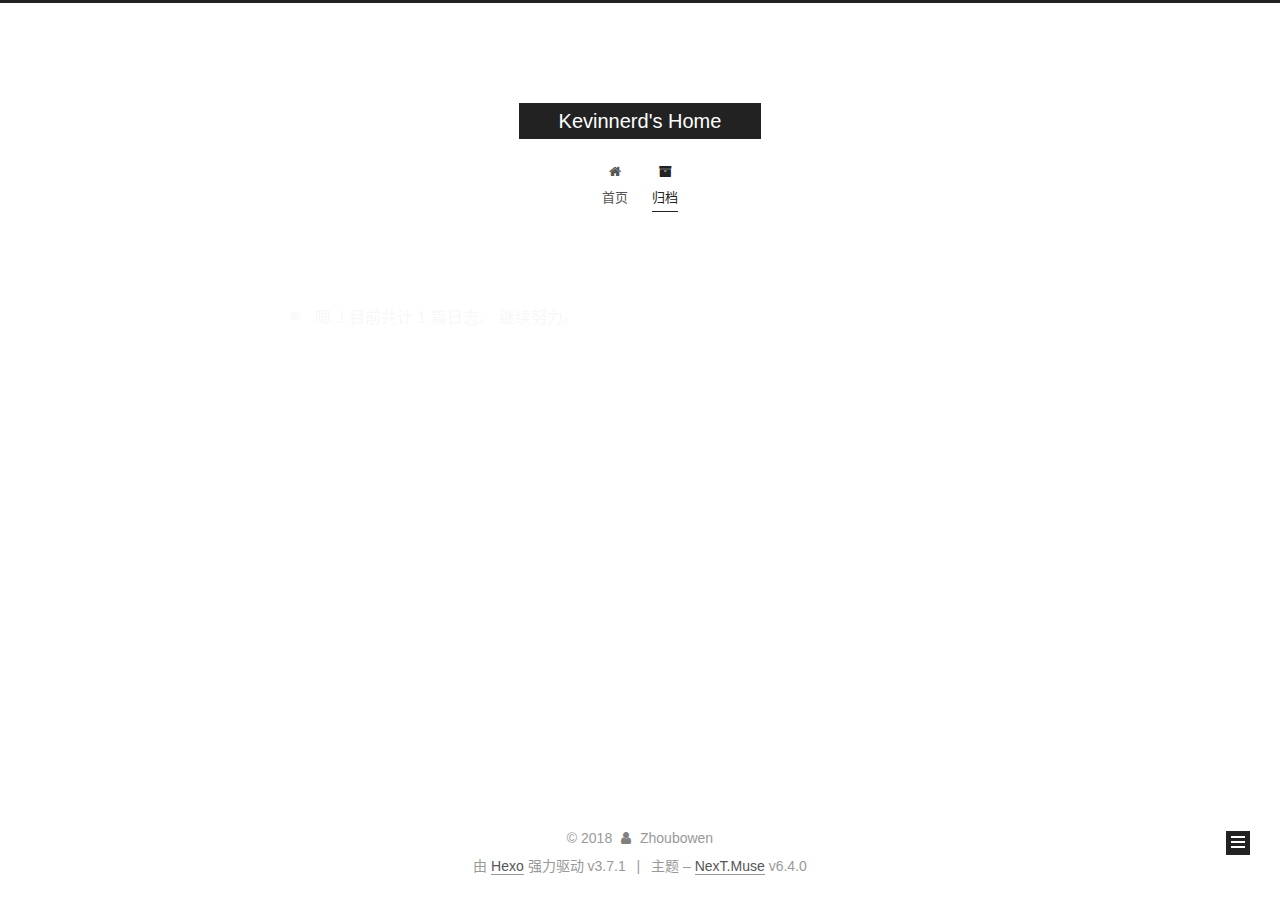
==== commit 962897fd: "Site updated: 2018-08-23 20:01:19" ====
--- a/archives/index.html
+++ b/archives/index.html
@@ -108,20 +108,23 @@
 
 
 
-  <meta property="og:type" content="website">
-<meta property="og:title" content="Hexo">
-<meta property="og:url" content="http://yoursite.com/archives/index.html">
-<meta property="og:site_name" content="Hexo">
+  <meta name="description" content="Zhoubowen&apos;s personal blog site">
+<meta property="og:type" content="website">
+<meta property="og:title" content="Kevinnerd&#39;s Home">
+<meta property="og:url" content="https://kevinnerd.github.io/archives/index.html">
+<meta property="og:site_name" content="Kevinnerd&#39;s Home">
+<meta property="og:description" content="Zhoubowen&apos;s personal blog site">
 <meta property="og:locale" content="zh-CN">
 <meta name="twitter:card" content="summary">
-<meta name="twitter:title" content="Hexo">
-
-
-
-
-
-
-  <link rel="canonical" href="http://yoursite.com/archives/"/>
+<meta name="twitter:title" content="Kevinnerd&#39;s Home">
+<meta name="twitter:description" content="Zhoubowen&apos;s personal blog site">
+
+
+
+
+
+
+  <link rel="canonical" href="https://kevinnerd.github.io/archives/"/>
 
 
 
@@ -131,7 +134,7 @@
   };
 </script>
 
-  <title>归档 | Hexo</title>
+  <title>归档 | Kevinnerd's Home</title>
   
 
 
@@ -189,7 +192,7 @@
     <div class="custom-logo-site-title">
       <a href="/" class="brand" rel="start">
         <span class="logo-line-before"><i></i></span>
-        <span class="site-title">Hexo</span>
+        <span class="site-title">Kevinnerd's Home</span>
         <span class="logo-line-after"><i></i></span>
       </a>
     </div>
@@ -287,7 +290,7 @@
         
           
         
-        嗯..! 目前共计 2 篇日志。 继续努力。
+        嗯..! 目前共计 1 篇日志。 继续努力。
       </span>
       
 
@@ -335,43 +338,6 @@
 
       
 
-        
-        
-        
-
-        
-        
-
-        
-
-  <article class="post post-type-normal" itemscope itemtype="http://schema.org/Article">
-    <header class="post-header">
-
-      <h2 class="post-title">
-        
-            <a class="post-title-link" href="/2018/08/23/hello-world/" itemprop="url">
-              
-                <span itemprop="name">Hello World</span>
-              
-            </a>
-        
-      </h2>
-
-      <div class="post-meta">
-        <time class="post-time" itemprop="dateCreated"
-              datetime="2018-08-23T14:39:02+08:00"
-              content="2018-08-23" >
-          08-23
-        </time>
-      </div>
-
-    </header>
-  </article>
-
-
-
-      
-
     </div>
   </div>
   
@@ -409,8 +375,8 @@
         <div class="site-overview">
           <div class="site-author motion-element" itemprop="author" itemscope itemtype="http://schema.org/Person">
             
-              <p class="site-author-name" itemprop="name">John Doe</p>
-              <p class="site-description motion-element" itemprop="description"></p>
+              <p class="site-author-name" itemprop="name">Zhoubowen</p>
+              <p class="site-description motion-element" itemprop="description">Zhoubowen's personal blog site</p>
           </div>
 
           
@@ -420,7 +386,7 @@
                 
                   <a href="/archives/">
                 
-                    <span class="site-state-item-count">2</span>
+                    <span class="site-state-item-count">1</span>
                     <span class="site-state-item-name">日志</span>
                   </a>
                 </div>
@@ -468,7 +434,7 @@
   <span class="with-love" id="animate">
     <i class="fa fa-user"></i>
   </span>
-  <span class="author" itemprop="copyrightHolder">John Doe</span>
+  <span class="author" itemprop="copyrightHolder">Zhoubowen</span>
 
   
 
--- a/css/main.css
+++ b/css/main.css
@@ -1848,7 +1848,7 @@
   width: 4px;
   height: 4px;
   border-radius: 50%;
-  background: #ff711f;
+  background: #2e7526;
 }
 .links-of-blogroll {
   font-size: 13px;
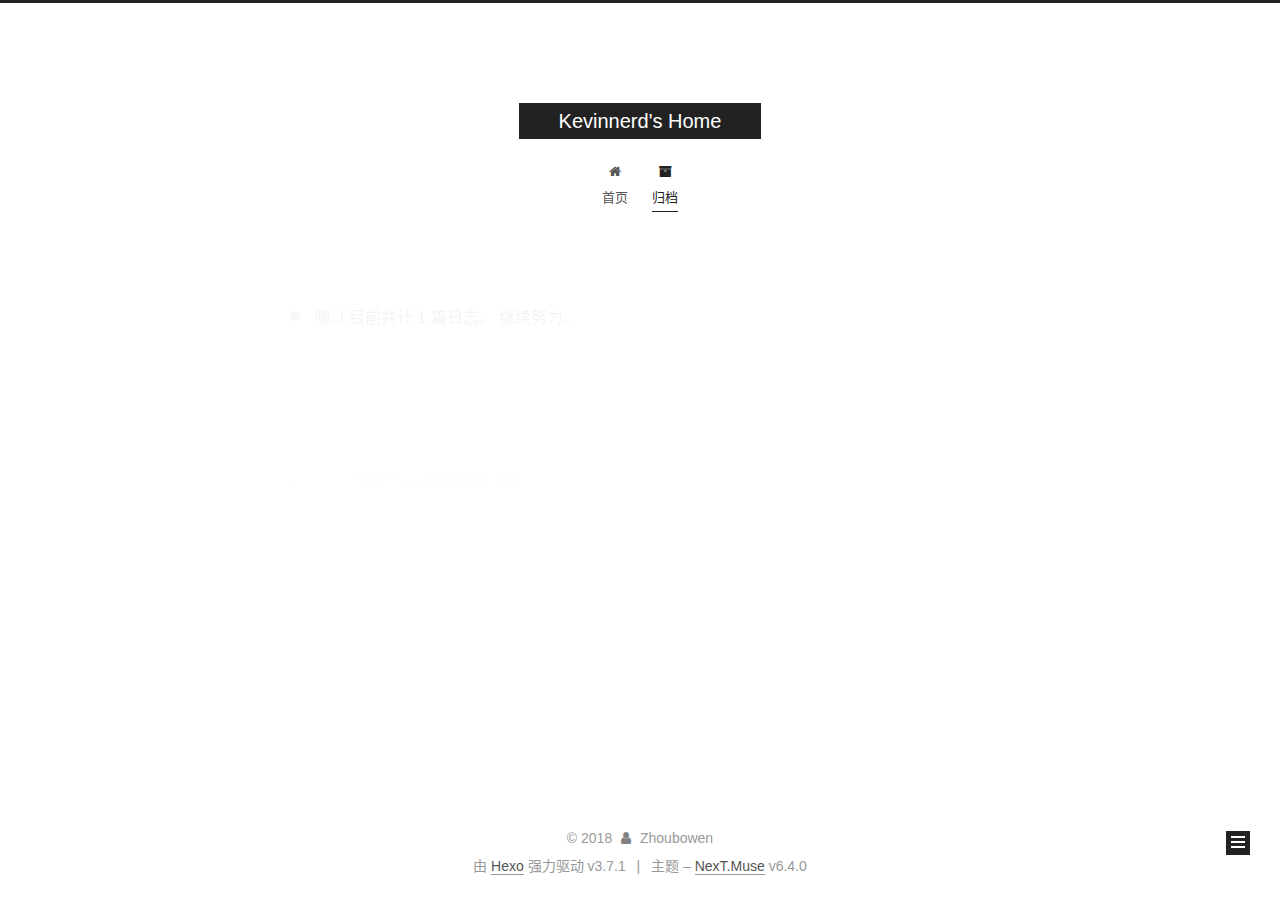
==== commit 1e455a94: "Site updated: 2018-08-23 23:18:11" ====
--- a/archives/index.html
+++ b/archives/index.html
@@ -315,9 +315,9 @@
 
       <h2 class="post-title">
         
-            <a class="post-title-link" href="/2018/08/23/first-post-md/" itemprop="url">
+            <a class="post-title-link" href="/2018/08/23/使用Hexo快速搭建博客-1/" itemprop="url">
               
-                <span itemprop="name">first_post.md</span>
+                <span itemprop="name">使用Hexo快速搭建博客</span>
               
             </a>
         
@@ -325,7 +325,7 @@
 
       <div class="post-meta">
         <time class="post-time" itemprop="dateCreated"
-              datetime="2018-08-23T19:20:14+08:00"
+              datetime="2018-08-23T22:46:39+08:00"
               content="2018-08-23" >
           08-23
         </time>
--- a/css/main.css
+++ b/css/main.css
@@ -1848,7 +1848,7 @@
   width: 4px;
   height: 4px;
   border-radius: 50%;
-  background: #2e7526;
+  background: #b0ff6e;
 }
 .links-of-blogroll {
   font-size: 13px;
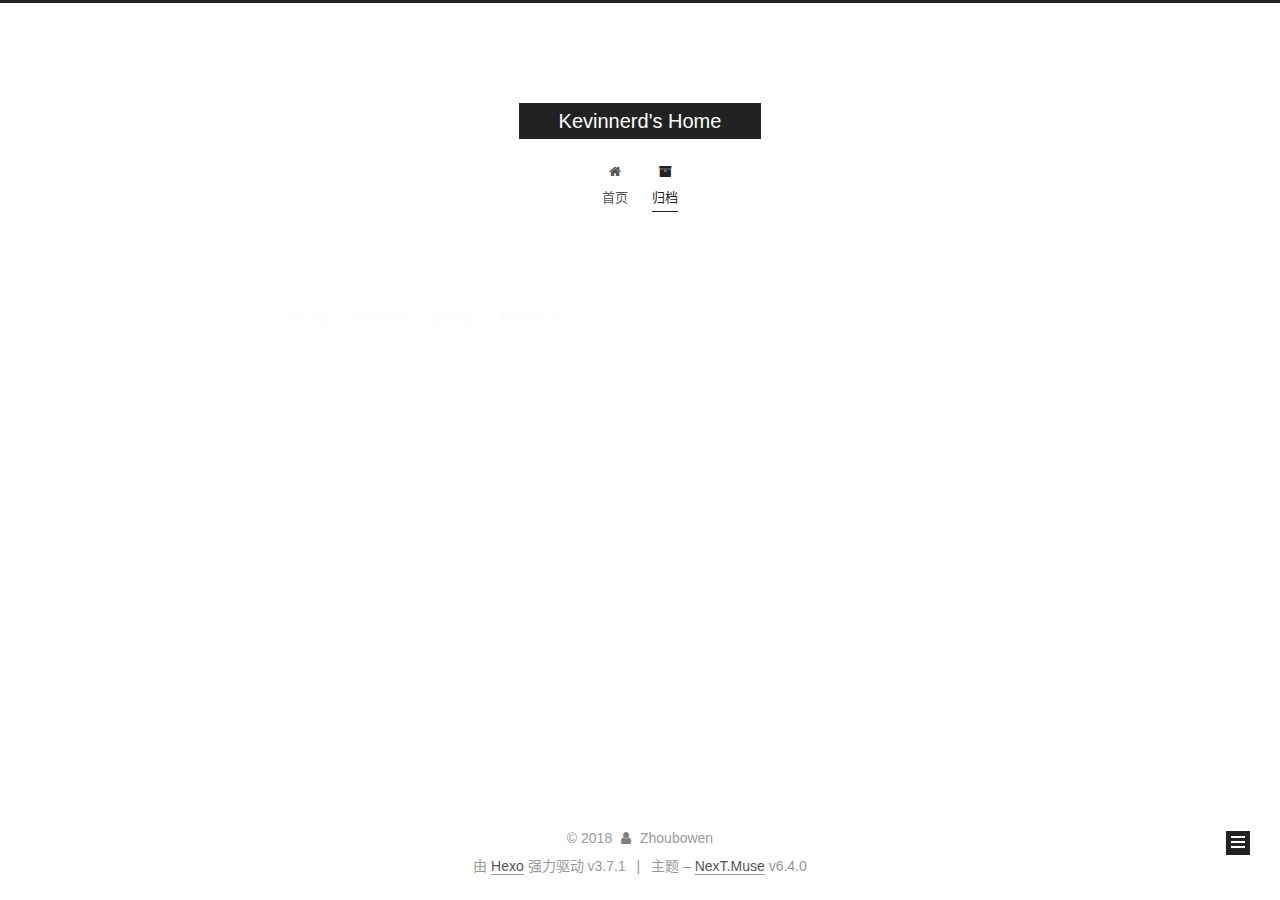
==== commit 42143483: "Site updated: 2018-09-01 08:32:12" ====
--- a/archives/index.html
+++ b/archives/index.html
@@ -290,7 +290,7 @@
         
           
         
-        嗯..! 目前共计 1 篇日志。 继续努力。
+        嗯..! 目前共计 2 篇日志。 继续努力。
       </span>
       
 
@@ -305,6 +305,43 @@
           <div class="collection-title">
             <h1 class="archive-year" id="archive-year-2018">2018</h1>
           </div>
+        
+        
+
+        
+
+  <article class="post post-type-normal" itemscope itemtype="http://schema.org/Article">
+    <header class="post-header">
+
+      <h2 class="post-title">
+        
+            <a class="post-title-link" href="/2018/08/25/面向对象设计-UML类图/" itemprop="url">
+              
+                <span itemprop="name">面向对象设计-UML类图</span>
+              
+            </a>
+        
+      </h2>
+
+      <div class="post-meta">
+        <time class="post-time" itemprop="dateCreated"
+              datetime="2018-08-25T23:21:28+08:00"
+              content="2018-08-25" >
+          08-25
+        </time>
+      </div>
+
+    </header>
+  </article>
+
+
+
+      
+
+        
+        
+        
+
         
         
 
@@ -386,7 +423,7 @@
                 
                   <a href="/archives/">
                 
-                    <span class="site-state-item-count">1</span>
+                    <span class="site-state-item-count">2</span>
                     <span class="site-state-item-name">日志</span>
                   </a>
                 </div>
--- a/css/main.css
+++ b/css/main.css
@@ -1848,7 +1848,7 @@
   width: 4px;
   height: 4px;
   border-radius: 50%;
-  background: #b0ff6e;
+  background: #f5f;
 }
 .links-of-blogroll {
   font-size: 13px;
